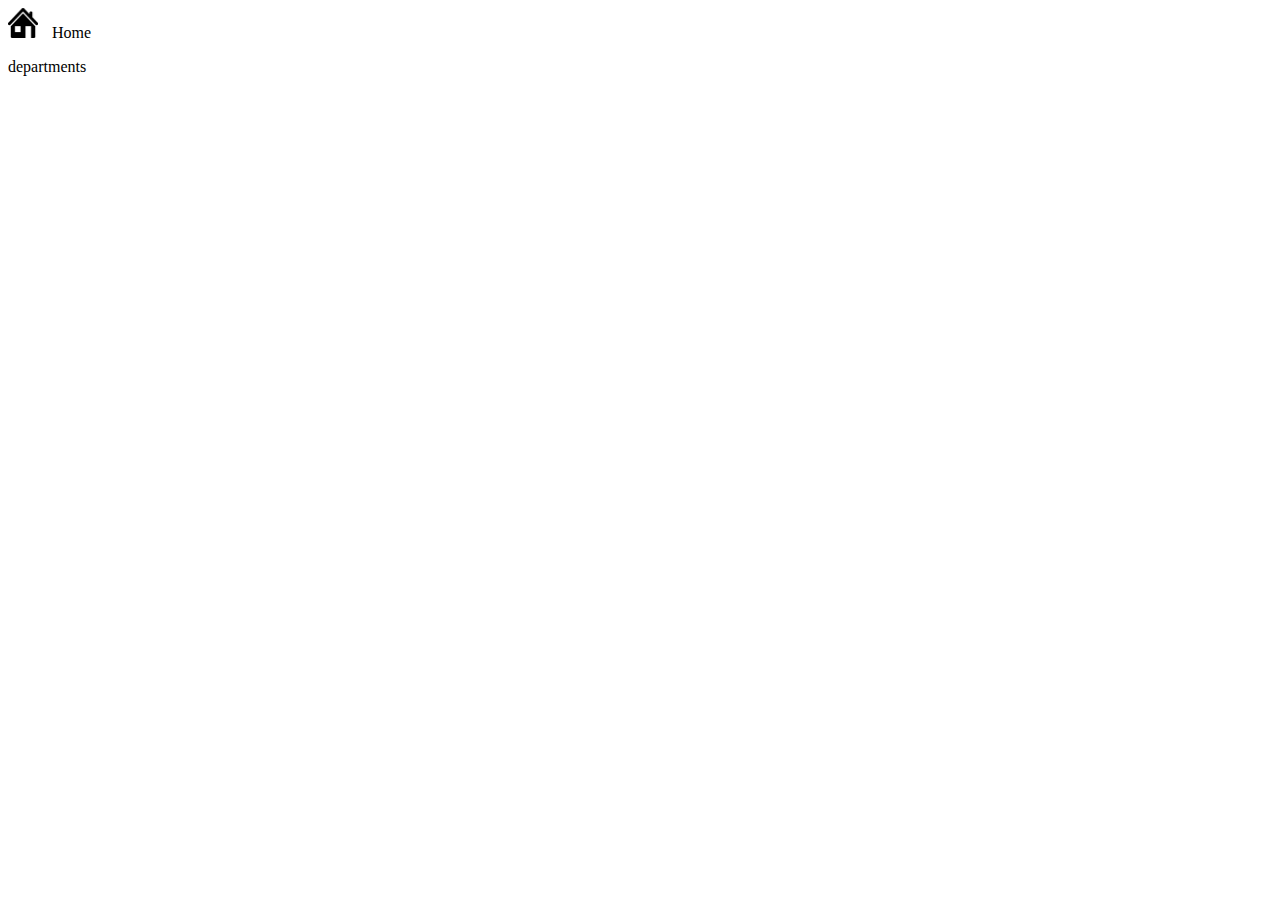
==== departments.html @ 359ae46c "First" ====
<html lang="en">
  <head> 
    <link rel="stylesheet" href="css/style.css"> 
  </head>
  <body>
      <div>
        <a href="index.html">
            <img class="back" src="images/home.png">
            Home
        </a>
        <p>departments</p>
      </div>
  </body>
</html>
---- css/style.css ----
table { 
    border-collapse: collapse; 
} 

td, th { 
    border: 1px solid #999; 
    padding: 0.5rem; 
    text-align: left; 
}

.tbTitle{
    text-align: center;
}  

a{
    text-decoration: none;
    color: black;
}

a:hover{
    color: darkred;
}

.back{
    width: 30px;
    height: 30px;
    padding-right: 10px;
}
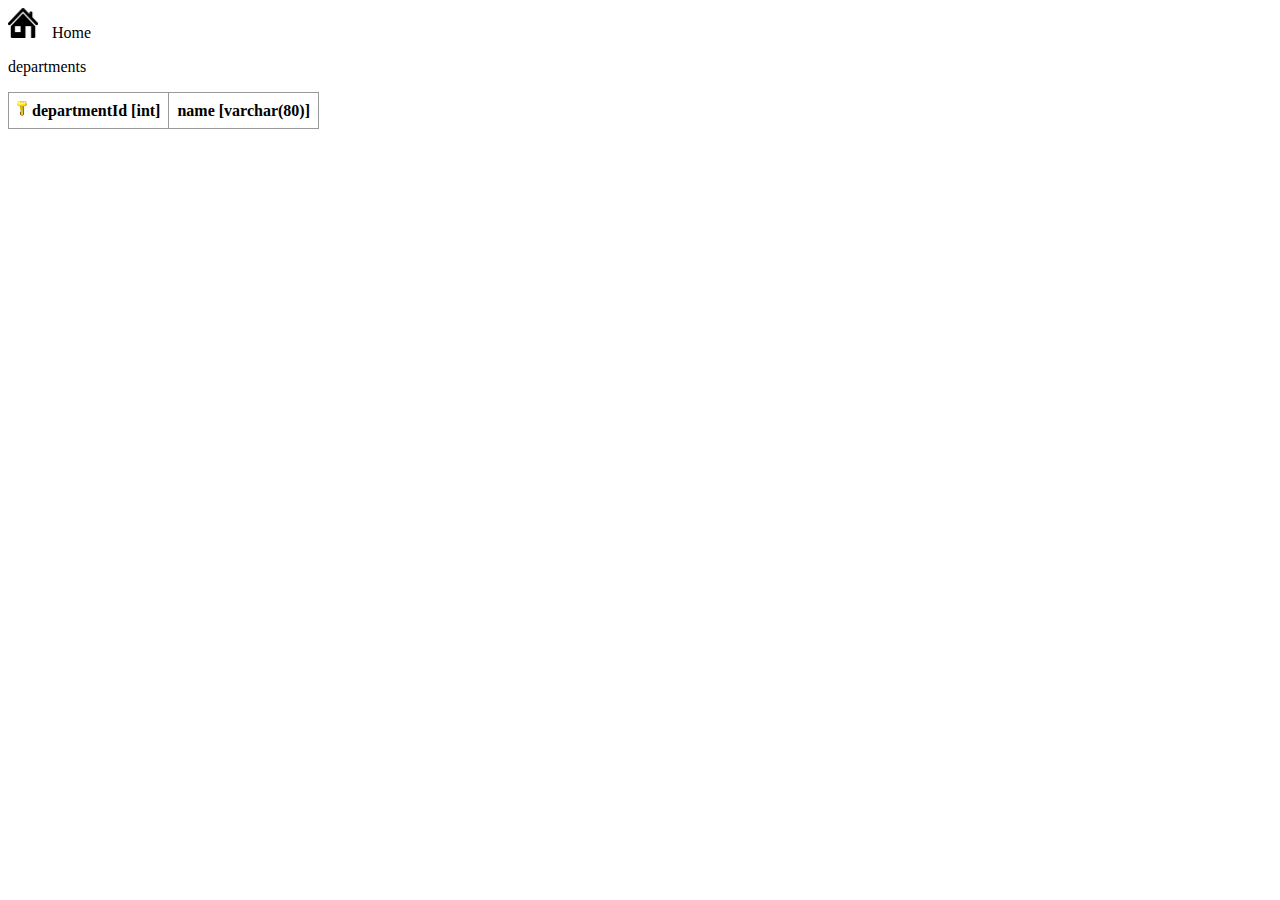
==== commit e8e1ecbf: "Second" ====
--- a/departments.html
+++ b/departments.html
@@ -10,5 +10,16 @@
         </a>
         <p>departments</p>
       </div>
+      <table>
+        <thead>
+          <tr>
+            <th><img class="pkey" src="images/pk.png">departmentId [int]</th>
+            <th>name [varchar(80)]</th>
+          </tr>
+        </thead>
+        <tbody>
+          
+        </tbody>
+      </table>
   </body>
 </html>--- a/css/style.css
+++ b/css/style.css
@@ -25,4 +25,15 @@
     width: 30px;
     height: 30px;
     padding-right: 10px;
+}
+
+.pkey{
+    width: 10px;
+    height: 15px; 
+    padding-right: 5px;
+}
+
+.fkey{
+    width: 16px;
+    height: 16px; 
 }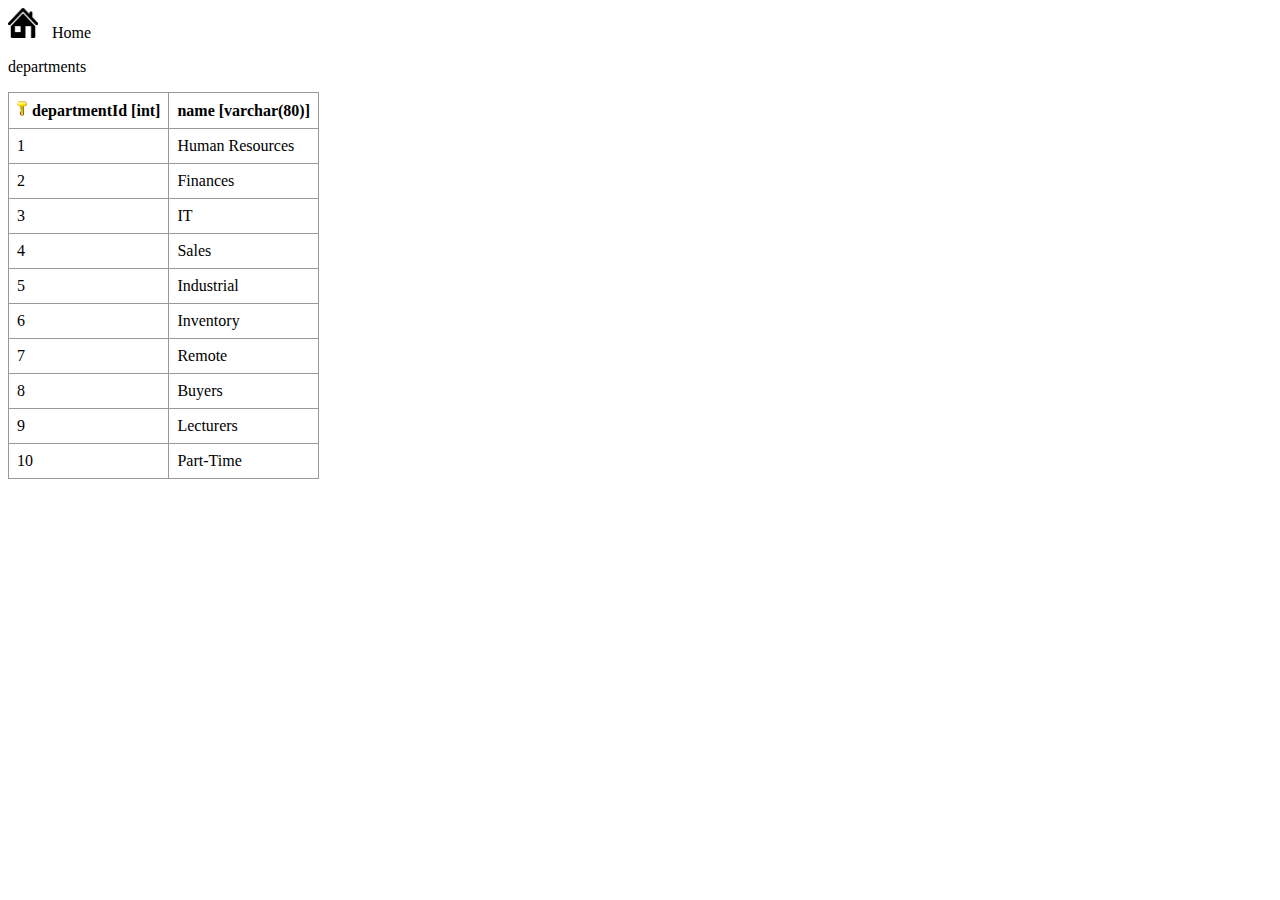
==== commit 2837b18c: "Third" ====
--- a/departments.html
+++ b/departments.html
@@ -18,7 +18,46 @@
           </tr>
         </thead>
         <tbody>
-          
+          <tr>
+            <td>1</td>
+            <td>Human Resources</td>
+          </tr>
+          <tr>
+            <td>2</td>
+            <td>Finances</td>
+          </tr>
+          <tr>
+            <td>3</td>
+            <td>IT</td>
+          </tr>
+          <tr>
+            <td>4</td>
+            <td>Sales</td>
+          </tr>
+          <tr>
+            <td>5</td>
+            <td>Industrial</td>
+          </tr>
+          <tr>
+            <td>6</td>
+            <td>Inventory</td>
+          </tr>
+          <tr>
+            <td>7</td>
+            <td>Remote</td>
+          </tr>
+          <tr>
+            <td>8</td>
+            <td>Buyers</td>
+          </tr>
+          <tr>
+            <td>9</td>
+            <td>Lecturers</td>
+          </tr>
+          <tr>
+            <td>10</td>
+            <td>Part-Time</td>
+          </tr>
         </tbody>
       </table>
   </body>
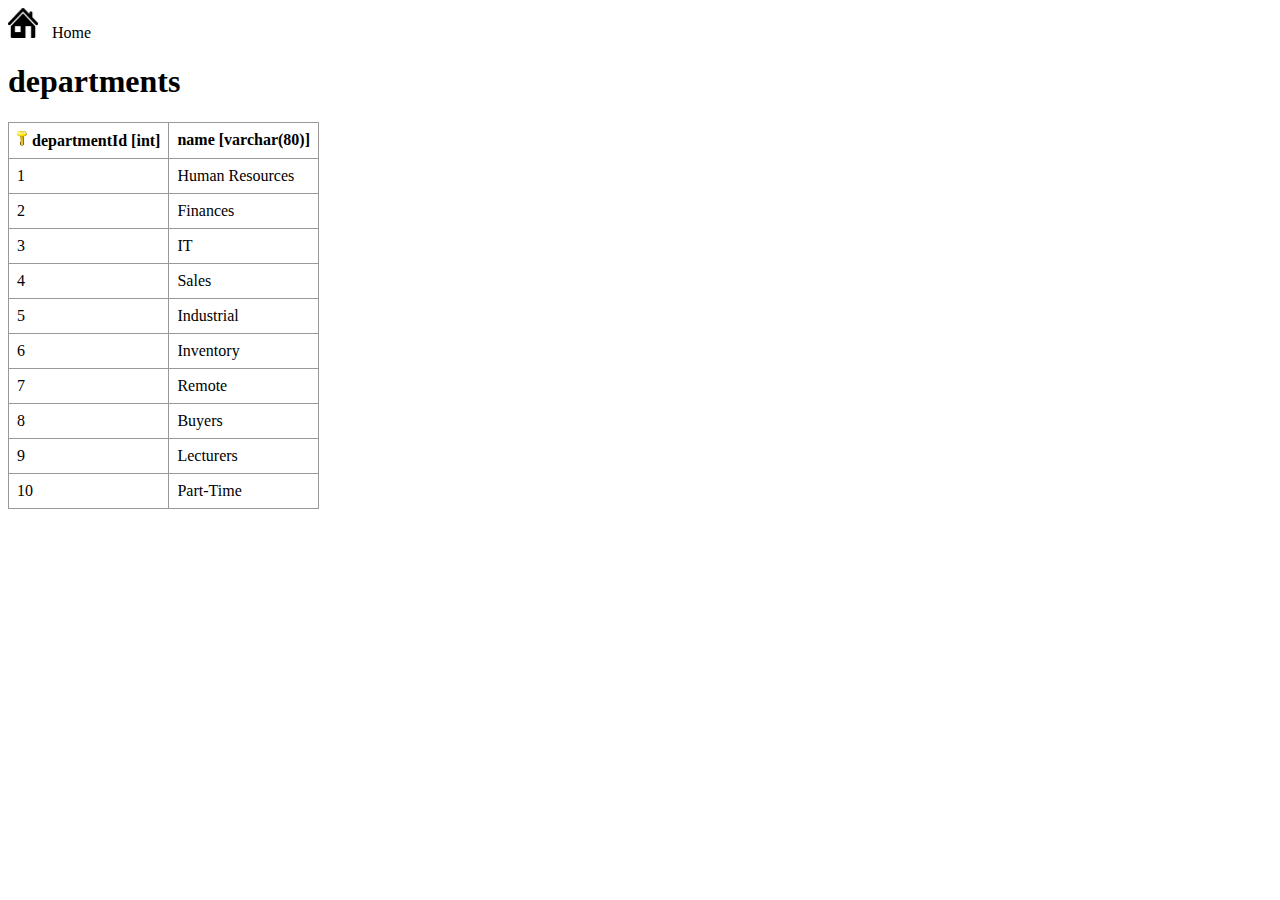
==== commit d1f8cf23: "6" ====
--- a/departments.html
+++ b/departments.html
@@ -8,7 +8,7 @@
             <img class="back" src="images/home.png">
             Home
         </a>
-        <p>departments</p>
+        <h1>departments</h1>
       </div>
       <table>
         <thead>
